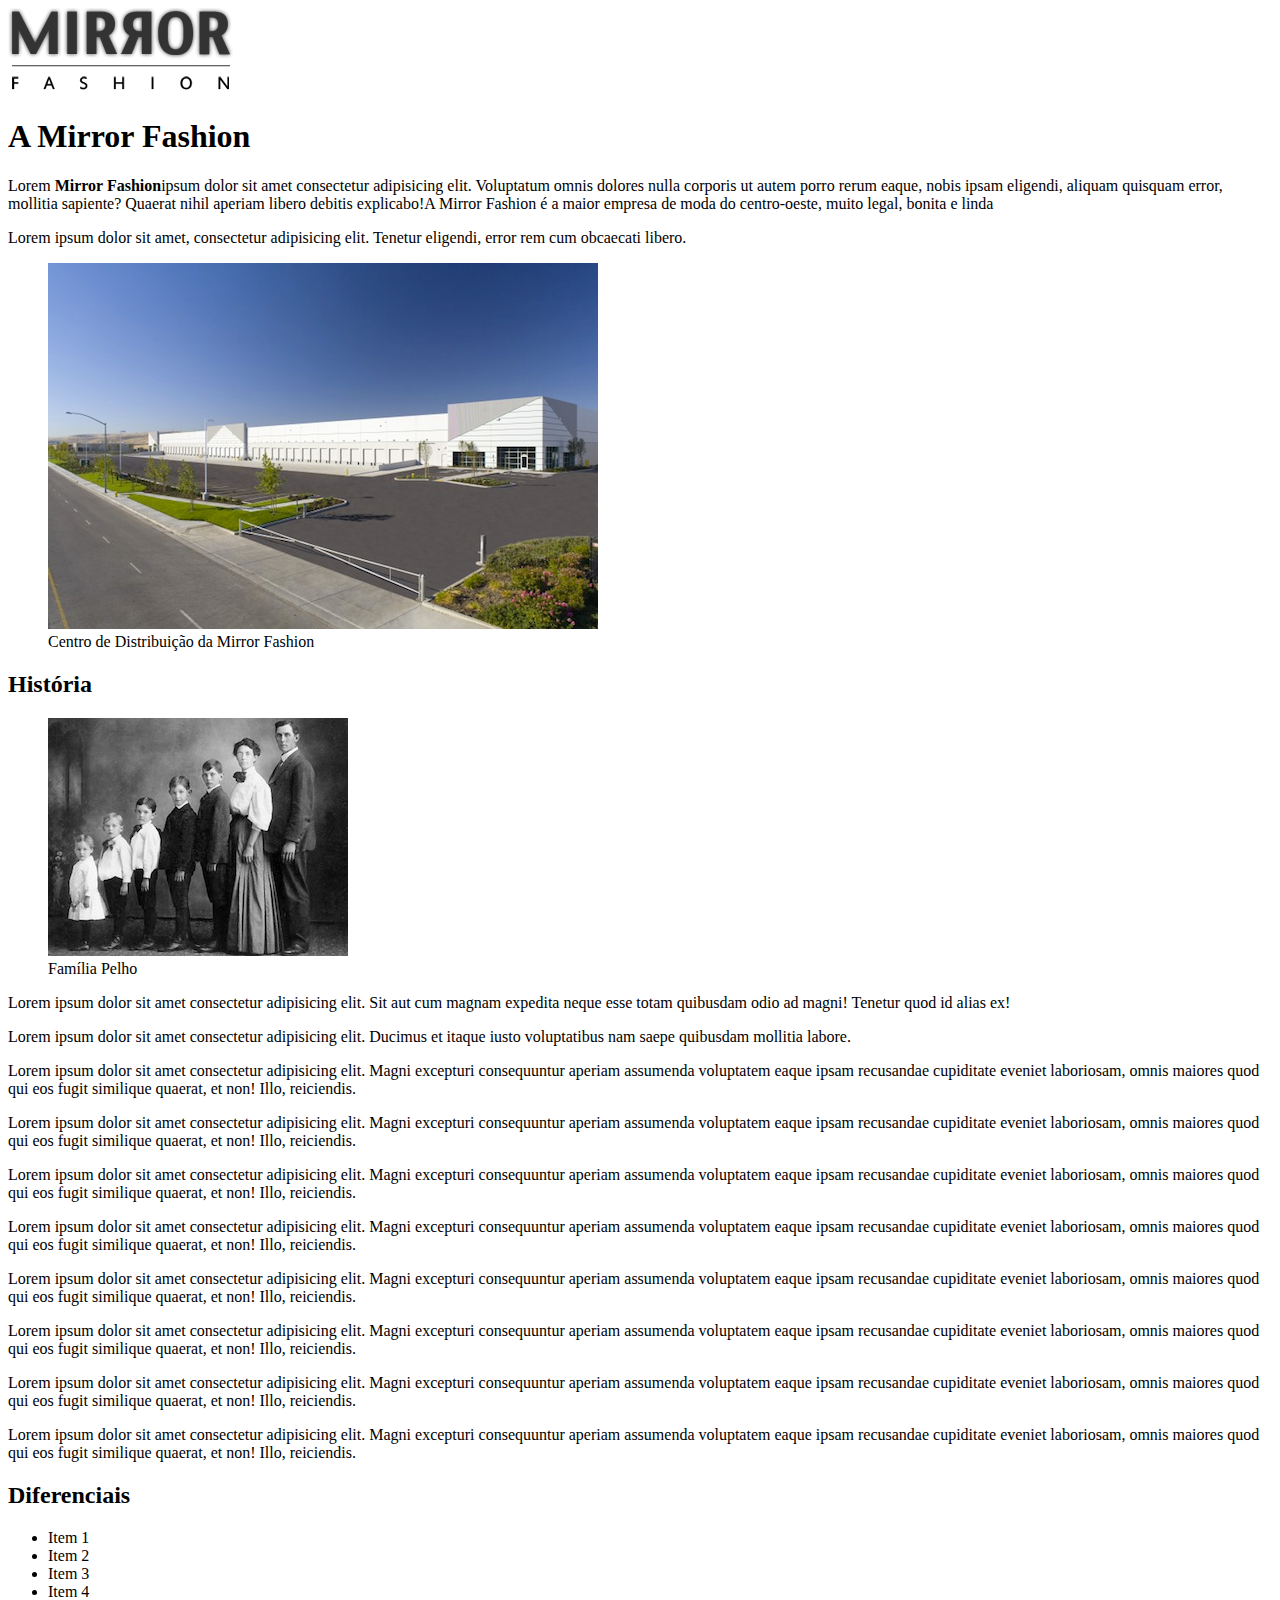
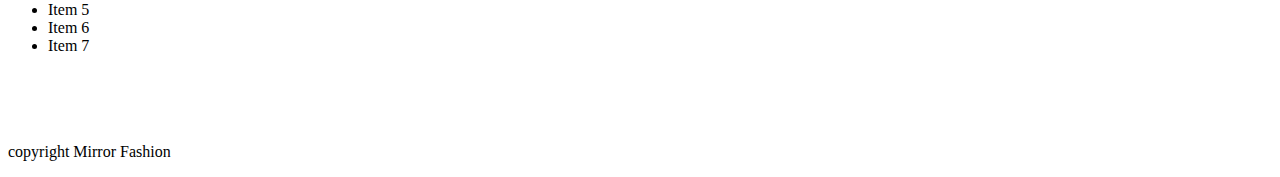
==== site/about.html @ ee29e6ef "Criação arquivos html e css da página About" ====
<!DOCTYPE html>
<html>
<head>
    <meta charset='utf-8'>
    <meta http-equiv='X-UA-Compatible' content='IE=edge'>
    <title>Sobre a Mirror Fashion</title>
    <meta name='viewport' content='width=device-width, initial-scale=1'>
    <link rel='stylesheet' href='sobre.css'>
    <script src='main.js'></script>
</head>
<body>
<header>
    <img src="img/logo.png">
</header>
<main>
    <h1 id="about_h1">A Mirror Fashion</h1>
    <p class="p1">Lorem <strong>Mirror Fashion</strong>ipsum dolor sit amet consectetur adipisicing elit. Voluptatum omnis dolores nulla corporis ut autem porro rerum eaque, nobis ipsam eligendi, aliquam quisquam error, mollitia sapiente? Quaerat nihil aperiam libero debitis explicabo!A Mirror Fashion é a maior empresa de moda do centro-oeste, muito legal, bonita e linda</p>
    <p>Lorem ipsum dolor sit amet, consectetur adipisicing elit. Tenetur eligendi, error rem cum obcaecati libero.</p>
    <figure id="centrodistribuicao">
    <img src="img/centro-distribuicao.png" alt:Foto do Centro de Distribuição da Mirror Fashion>
    <figcaption>Centro de Distribuição da Mirror Fashion</figcaption>
    </figure>
    <h2 class="p2">História</h2>
    <figure id="familia_pelho">
        <img src="img/familia-pelho.jpg" alt="Foto da família Pelho">
        <figcaption>Família Pelho</figcaption>
    </figure>

    <p>Lorem ipsum dolor sit amet consectetur adipisicing elit. Sit aut cum magnam expedita neque esse totam quibusdam odio ad magni! Tenetur quod id alias ex!</p>
    <p>Lorem ipsum dolor sit amet consectetur adipisicing elit. Ducimus et itaque iusto voluptatibus nam saepe quibusdam mollitia labore.</p>
    <p>Lorem ipsum dolor sit amet consectetur adipisicing elit. Magni excepturi consequuntur aperiam assumenda voluptatem eaque ipsam recusandae cupiditate eveniet laboriosam, omnis maiores quod qui eos fugit similique quaerat, et non! Illo, reiciendis.</p>
    <p>Lorem ipsum dolor sit amet consectetur adipisicing elit. Magni excepturi consequuntur aperiam assumenda voluptatem eaque ipsam recusandae cupiditate eveniet laboriosam, omnis maiores quod qui eos fugit similique quaerat, et non! Illo, reiciendis.</p>
    <p>Lorem ipsum dolor sit amet consectetur adipisicing elit. Magni excepturi consequuntur aperiam assumenda voluptatem eaque ipsam recusandae cupiditate eveniet laboriosam, omnis maiores quod qui eos fugit similique quaerat, et non! Illo, reiciendis.</p>
    <p>Lorem ipsum dolor sit amet consectetur adipisicing elit. Magni excepturi consequuntur aperiam assumenda voluptatem eaque ipsam recusandae cupiditate eveniet laboriosam, omnis maiores quod qui eos fugit similique quaerat, et non! Illo, reiciendis.</p>
    <p>Lorem ipsum dolor sit amet consectetur adipisicing elit. Magni excepturi consequuntur aperiam assumenda voluptatem eaque ipsam recusandae cupiditate eveniet laboriosam, omnis maiores quod qui eos fugit similique quaerat, et non! Illo, reiciendis.</p>
    <p>Lorem ipsum dolor sit amet consectetur adipisicing elit. Magni excepturi consequuntur aperiam assumenda voluptatem eaque ipsam recusandae cupiditate eveniet laboriosam, omnis maiores quod qui eos fugit similique quaerat, et non! Illo, reiciendis.</p>
    <p>Lorem ipsum dolor sit amet consectetur adipisicing elit. Magni excepturi consequuntur aperiam assumenda voluptatem eaque ipsam recusandae cupiditate eveniet laboriosam, omnis maiores quod qui eos fugit similique quaerat, et non! Illo, reiciendis.</p>
    <p>Lorem ipsum dolor sit amet consectetur adipisicing elit. Magni excepturi consequuntur aperiam assumenda voluptatem eaque ipsam recusandae cupiditate eveniet laboriosam, omnis maiores quod qui eos fugit similique quaerat, et non! Illo, reiciendis.</p>
    <h2>Diferenciais</h2>
    <ul>
        <li>Item 1</li>
        <li>Item 2</li>
        <li>Item 3</li>
        <li>Item 4</li>
        <li>Item 5</li>
        <li>Item 6</li>
        <li>Item 7</li>
    </ul>
</main>
<footer>
    <img src="img/logo-rodape.png">
    <p id="rodape">copyright Mirror Fashion</p>
</footer>
</body>
</html>
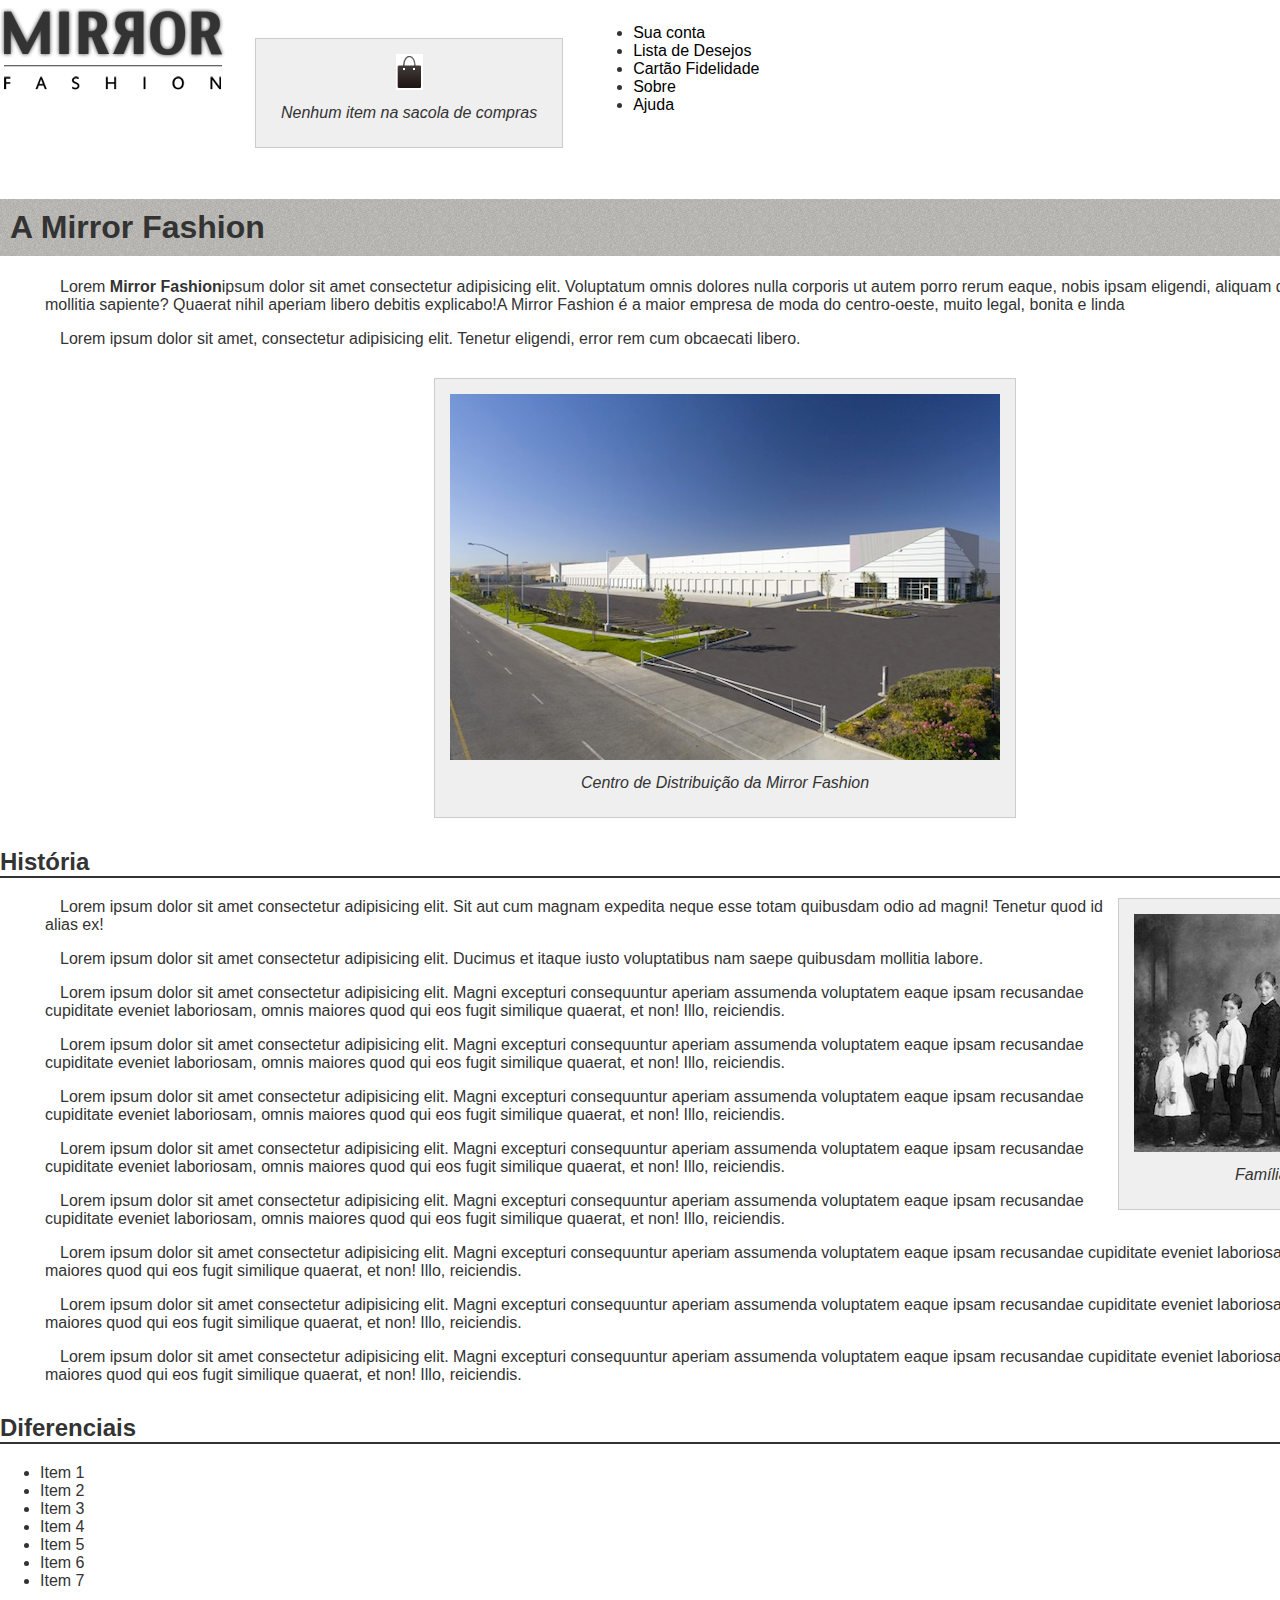
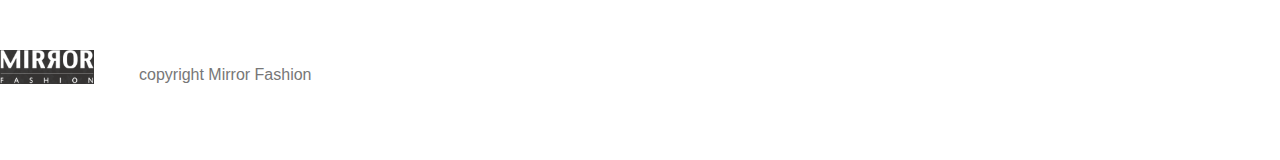
==== commit e2b91a99: "Atualizações about - código e visuais" ====
--- a/site/about.html
+++ b/site/about.html
@@ -5,51 +5,63 @@
     <meta http-equiv='X-UA-Compatible' content='IE=edge'>
     <title>Sobre a Mirror Fashion</title>
     <meta name='viewport' content='width=device-width, initial-scale=1'>
-    <link rel='stylesheet' href='sobre.css'>
+    <link rel='stylesheet' href='about.css'>
     <script src='main.js'></script>
 </head>
 <body>
-<header>
-    <img src="img/logo.png">
-</header>
-<main>
-    <h1 id="about_h1">A Mirror Fashion</h1>
-    <p class="p1">Lorem <strong>Mirror Fashion</strong>ipsum dolor sit amet consectetur adipisicing elit. Voluptatum omnis dolores nulla corporis ut autem porro rerum eaque, nobis ipsam eligendi, aliquam quisquam error, mollitia sapiente? Quaerat nihil aperiam libero debitis explicabo!A Mirror Fashion é a maior empresa de moda do centro-oeste, muito legal, bonita e linda</p>
-    <p>Lorem ipsum dolor sit amet, consectetur adipisicing elit. Tenetur eligendi, error rem cum obcaecati libero.</p>
-    <figure id="centrodistribuicao">
-    <img src="img/centro-distribuicao.png" alt:Foto do Centro de Distribuição da Mirror Fashion>
-    <figcaption>Centro de Distribuição da Mirror Fashion</figcaption>
-    </figure>
-    <h2 class="p2">História</h2>
-    <figure id="familia_pelho">
-        <img src="img/familia-pelho.jpg" alt="Foto da família Pelho">
-        <figcaption>Família Pelho</figcaption>
-    </figure>
-
-    <p>Lorem ipsum dolor sit amet consectetur adipisicing elit. Sit aut cum magnam expedita neque esse totam quibusdam odio ad magni! Tenetur quod id alias ex!</p>
-    <p>Lorem ipsum dolor sit amet consectetur adipisicing elit. Ducimus et itaque iusto voluptatibus nam saepe quibusdam mollitia labore.</p>
-    <p>Lorem ipsum dolor sit amet consectetur adipisicing elit. Magni excepturi consequuntur aperiam assumenda voluptatem eaque ipsam recusandae cupiditate eveniet laboriosam, omnis maiores quod qui eos fugit similique quaerat, et non! Illo, reiciendis.</p>
-    <p>Lorem ipsum dolor sit amet consectetur adipisicing elit. Magni excepturi consequuntur aperiam assumenda voluptatem eaque ipsam recusandae cupiditate eveniet laboriosam, omnis maiores quod qui eos fugit similique quaerat, et non! Illo, reiciendis.</p>
-    <p>Lorem ipsum dolor sit amet consectetur adipisicing elit. Magni excepturi consequuntur aperiam assumenda voluptatem eaque ipsam recusandae cupiditate eveniet laboriosam, omnis maiores quod qui eos fugit similique quaerat, et non! Illo, reiciendis.</p>
-    <p>Lorem ipsum dolor sit amet consectetur adipisicing elit. Magni excepturi consequuntur aperiam assumenda voluptatem eaque ipsam recusandae cupiditate eveniet laboriosam, omnis maiores quod qui eos fugit similique quaerat, et non! Illo, reiciendis.</p>
-    <p>Lorem ipsum dolor sit amet consectetur adipisicing elit. Magni excepturi consequuntur aperiam assumenda voluptatem eaque ipsam recusandae cupiditate eveniet laboriosam, omnis maiores quod qui eos fugit similique quaerat, et non! Illo, reiciendis.</p>
-    <p>Lorem ipsum dolor sit amet consectetur adipisicing elit. Magni excepturi consequuntur aperiam assumenda voluptatem eaque ipsam recusandae cupiditate eveniet laboriosam, omnis maiores quod qui eos fugit similique quaerat, et non! Illo, reiciendis.</p>
-    <p>Lorem ipsum dolor sit amet consectetur adipisicing elit. Magni excepturi consequuntur aperiam assumenda voluptatem eaque ipsam recusandae cupiditate eveniet laboriosam, omnis maiores quod qui eos fugit similique quaerat, et non! Illo, reiciendis.</p>
-    <p>Lorem ipsum dolor sit amet consectetur adipisicing elit. Magni excepturi consequuntur aperiam assumenda voluptatem eaque ipsam recusandae cupiditate eveniet laboriosam, omnis maiores quod qui eos fugit similique quaerat, et non! Illo, reiciendis.</p>
-    <h2>Diferenciais</h2>
-    <ul>
-        <li>Item 1</li>
-        <li>Item 2</li>
-        <li>Item 3</li>
-        <li>Item 4</li>
-        <li>Item 5</li>
-        <li>Item 6</li>
-        <li>Item 7</li>
-    </ul>
-</main>
-<footer>
-    <img src="img/logo-rodape.png">
-    <p id="rodape">copyright Mirror Fashion</p>
-</footer>
+    <header>
+        <a href="index.html"><img src="img/logo.png" alt="Logomarca da Mirror Fashion Shopping Online"></a>
+            <figure class="sacola-compras">
+                <a href="sacola-compras.html"><img src="img/sacola.png" alt="Sacola de Compras"></a>
+                <figcaption>Nenhum item na sacola de compras</figcaption>           
+            </figure>
+        <nav class="menu-inicial">
+            <ul>
+                <li><a href="sua-conta.html">Sua conta</a></li>
+                <li><a href="lista-desejos.html">Lista de Desejos</a></li>
+                <li><a href="fidelidade.html">Cartão Fidelidade</a></li>
+                <li><a href="sobre.html">Sobre</a></li>
+                <li><a href="ajuda.html">Ajuda</a></li>
+            </ul>
+        </nav>
+    </header>
+    <main>
+        <h1 id="about_h1">A Mirror Fashion</h1>
+        <p class="p1">Lorem <strong>Mirror Fashion</strong>ipsum dolor sit amet consectetur adipisicing elit. Voluptatum omnis dolores nulla corporis ut autem porro rerum eaque, nobis ipsam eligendi, aliquam quisquam error, mollitia sapiente? Quaerat nihil aperiam libero debitis explicabo!A Mirror Fashion é a maior empresa de moda do centro-oeste, muito legal, bonita e linda</p>
+        <p>Lorem ipsum dolor sit amet, consectetur adipisicing elit. Tenetur eligendi, error rem cum obcaecati libero.</p>
+        <figure id="centrodistribuicao">
+            <img src="img/centro-distribuicao.png" alt:Foto do Centro de Distribuição da Mirror Fashion>
+            <figcaption>Centro de Distribuição da Mirror Fashion</figcaption>
+        </figure>
+        <h2 class="p2">História</h2>
+        <figure id="familia_pelho">
+            <img src="img/familia-pelho.jpg" alt="Foto da família Pelho">
+            <figcaption>Família Pelho</figcaption>
+        </figure>
+        <p>Lorem ipsum dolor sit amet consectetur adipisicing elit. Sit aut cum magnam expedita neque esse totam quibusdam odio ad magni! Tenetur quod id alias ex!</p>
+        <p>Lorem ipsum dolor sit amet consectetur adipisicing elit. Ducimus et itaque iusto voluptatibus nam saepe quibusdam mollitia labore.</p>
+        <p>Lorem ipsum dolor sit amet consectetur adipisicing elit. Magni excepturi consequuntur aperiam assumenda voluptatem eaque ipsam recusandae cupiditate eveniet laboriosam, omnis maiores quod qui eos fugit similique quaerat, et non! Illo, reiciendis.</p>
+        <p>Lorem ipsum dolor sit amet consectetur adipisicing elit. Magni excepturi consequuntur aperiam assumenda voluptatem eaque ipsam recusandae cupiditate eveniet laboriosam, omnis maiores quod qui eos fugit similique quaerat, et non! Illo, reiciendis.</p>
+        <p>Lorem ipsum dolor sit amet consectetur adipisicing elit. Magni excepturi consequuntur aperiam assumenda voluptatem eaque ipsam recusandae cupiditate eveniet laboriosam, omnis maiores quod qui eos fugit similique quaerat, et non! Illo, reiciendis.</p>
+        <p>Lorem ipsum dolor sit amet consectetur adipisicing elit. Magni excepturi consequuntur aperiam assumenda voluptatem eaque ipsam recusandae cupiditate eveniet laboriosam, omnis maiores quod qui eos fugit similique quaerat, et non! Illo, reiciendis.</p>
+        <p>Lorem ipsum dolor sit amet consectetur adipisicing elit. Magni excepturi consequuntur aperiam assumenda voluptatem eaque ipsam recusandae cupiditate eveniet laboriosam, omnis maiores quod qui eos fugit similique quaerat, et non! Illo, reiciendis.</p>
+        <p>Lorem ipsum dolor sit amet consectetur adipisicing elit. Magni excepturi consequuntur aperiam assumenda voluptatem eaque ipsam recusandae cupiditate eveniet laboriosam, omnis maiores quod qui eos fugit similique quaerat, et non! Illo, reiciendis.</p>
+        <p>Lorem ipsum dolor sit amet consectetur adipisicing elit. Magni excepturi consequuntur aperiam assumenda voluptatem eaque ipsam recusandae cupiditate eveniet laboriosam, omnis maiores quod qui eos fugit similique quaerat, et non! Illo, reiciendis.</p>
+        <p>Lorem ipsum dolor sit amet consectetur adipisicing elit. Magni excepturi consequuntur aperiam assumenda voluptatem eaque ipsam recusandae cupiditate eveniet laboriosam, omnis maiores quod qui eos fugit similique quaerat, et non! Illo, reiciendis.</p>
+        <h2>Diferenciais</h2>
+        <ul>
+            <li>Item 1</li>
+            <li>Item 2</li>
+            <li>Item 3</li>
+            <li>Item 4</li>
+            <li>Item 5</li>
+            <li>Item 6</li>
+            <li>Item 7</li>
+        </ul>
+    </main>
+    <footer>
+        <img src="img/logo-rodape.png">
+        <p id="rodape">copyright Mirror Fashion</p>
+    </footer>
 </body>
 </html>--- a/site/about.css
+++ b/site/about.css
@@ -0,0 +1,70 @@
+body {
+    color: #333333;
+    font-family: 'Lucida Sans Unicode', 'Lucida Grande', sans-serif;
+    margin-left: auto;
+    margin-right: auto;
+    width: 1450px;
+}
+
+a {
+        text-decoration: none;
+        color: black;
+}
+
+header {
+    display: flex;
+}
+
+#about_h1{
+    background-image: url(img/sobre-background.jpg);
+    padding: 10px;
+}
+
+p {
+    text-indent: 15px;
+    padding: 0 45px;
+}
+
+h2 {
+    margin-top: 30px;
+    border-bottom: 2px solid #333333
+}
+
+figcaption {
+    font-style: italic;
+    margin: 10px;
+}
+
+figure {
+    padding: 15px;
+    margin:30px;
+    text-align: center;
+    background-color: #efefef;
+    border: 1px solid #cccccc;
+}
+
+#centrodistribuicao {
+    width:550px;
+    margin-left: auto;
+    margin-right: auto;
+
+}
+
+#familia_pelho {
+    float: right;
+   margin: 0 0 10px 10px;
+}
+
+footer {
+    color: #777777;
+    margin: 30px 0;
+    padding: 30px 0;
+}
+
+footer img {
+    margin-right: 30px;
+    vertical-align: middle;
+    width: 94px;
+    background-image: url(img/fundo-rodape.png);
+    float: left;
+}
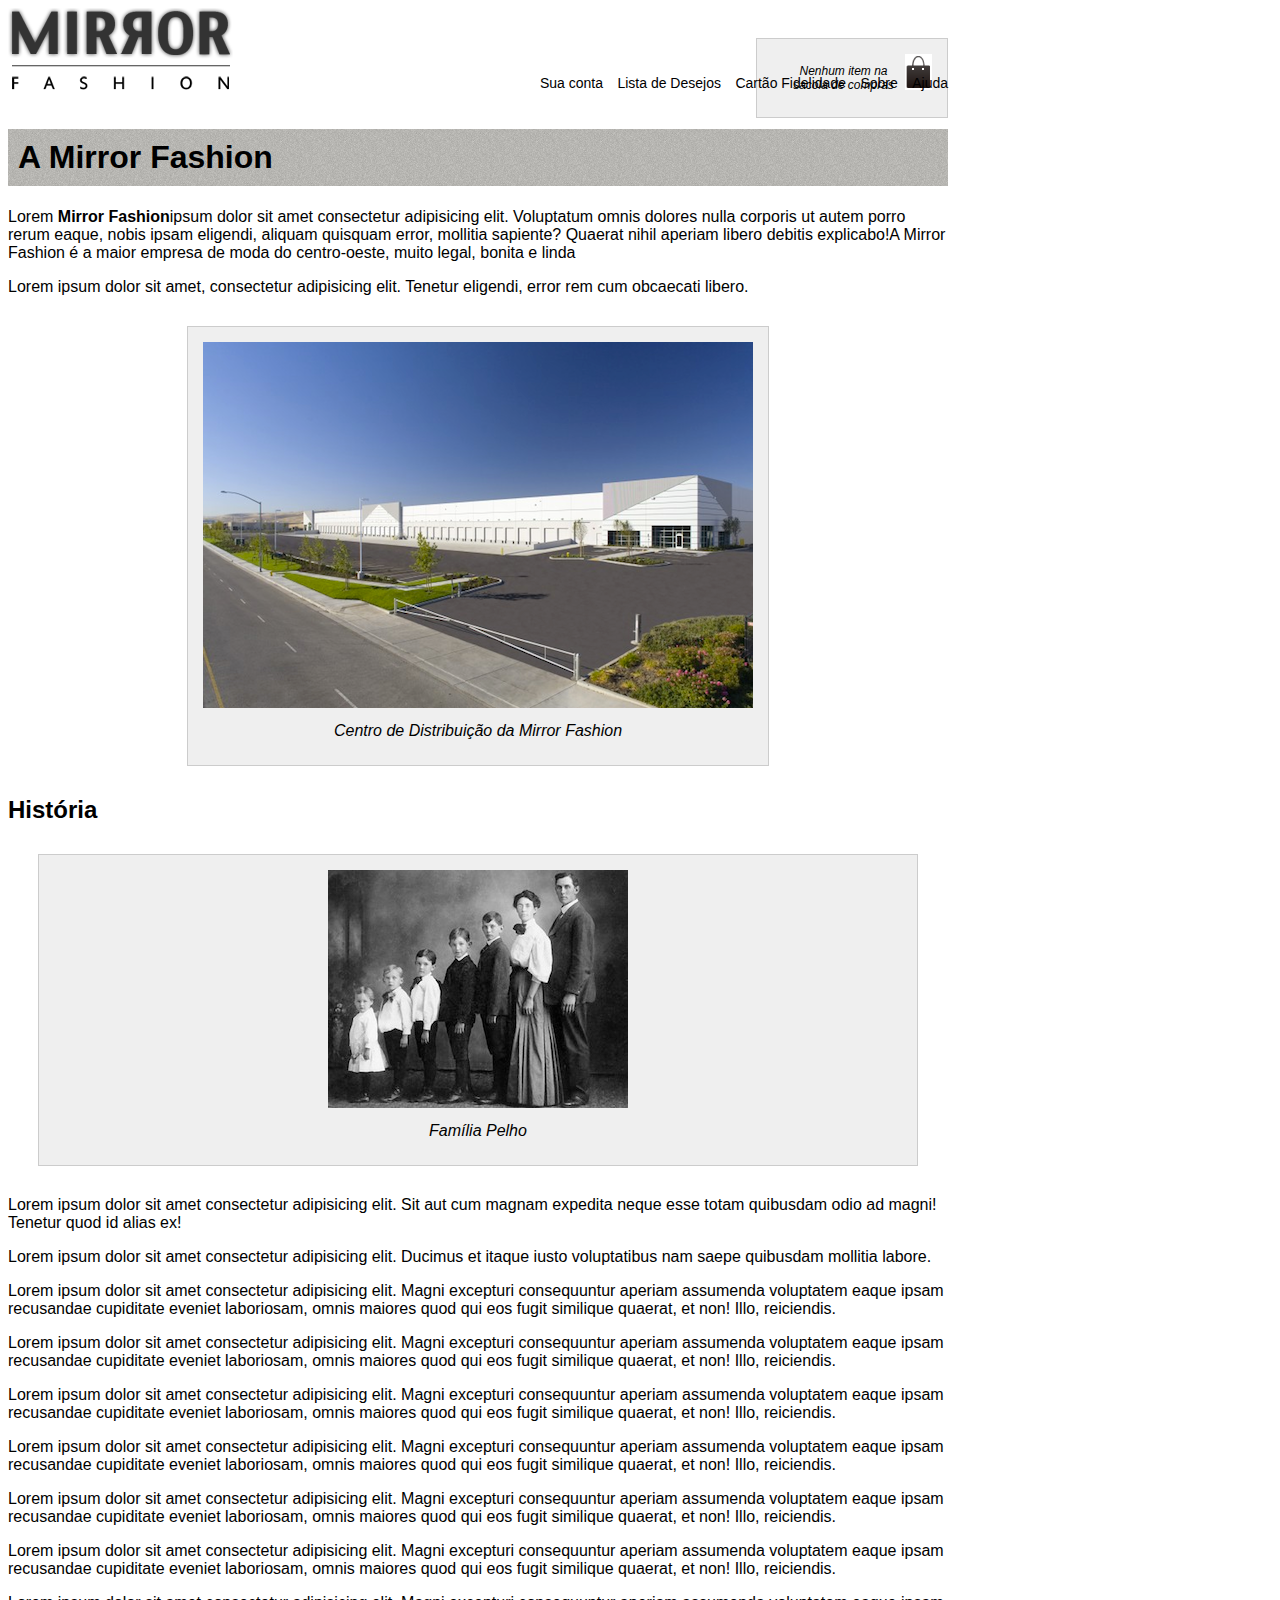
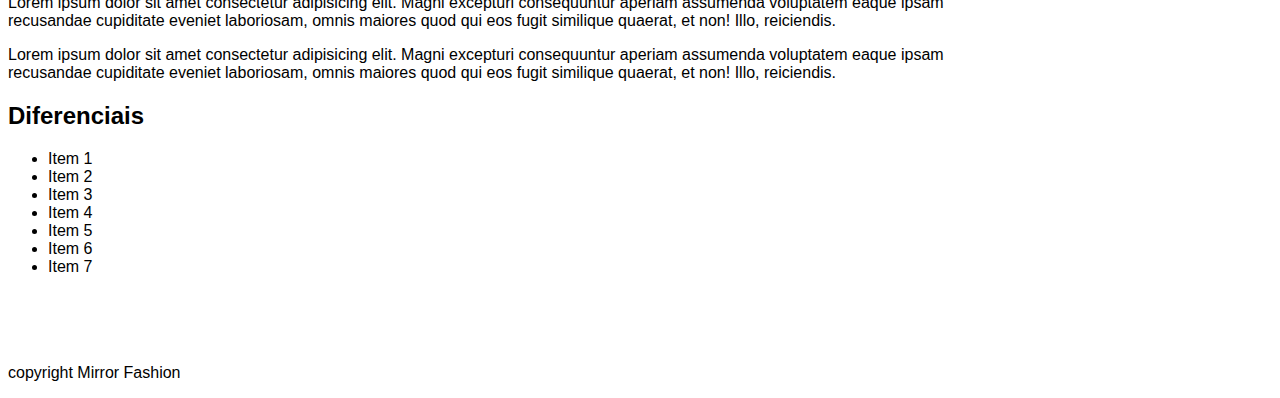
==== commit dd441215: "Atualizações visuais na página about" ====
--- a/site/about.html
+++ b/site/about.html
@@ -1,16 +1,15 @@
 <!DOCTYPE html>
-<html>
+<html lang="pt-br">
 <head>
-    <meta charset='utf-8'>
-    <meta http-equiv='X-UA-Compatible' content='IE=edge'>
-    <title>Sobre a Mirror Fashion</title>
-    <meta name='viewport' content='width=device-width, initial-scale=1'>
-    <link rel='stylesheet' href='about.css'>
-    <script src='main.js'></script>
+    <meta charset="UTF-8">
+    <meta name="viewport" content="width=device-width, initial-scale=1.0">
+    <link rel="stylesheet" href="about2.css">
+    <title>Mirror Fashion Shopping Online</title>
 </head>
 <body>
     <header>
         <a href="index.html"><img src="img/logo.png" alt="Logomarca da Mirror Fashion Shopping Online"></a>
+        <div class="container">
             <figure class="sacola-compras">
                 <a href="sacola-compras.html"><img src="img/sacola.png" alt="Sacola de Compras"></a>
                 <figcaption>Nenhum item na sacola de compras</figcaption>           
@@ -20,13 +19,15 @@
                 <li><a href="sua-conta.html">Sua conta</a></li>
                 <li><a href="lista-desejos.html">Lista de Desejos</a></li>
                 <li><a href="fidelidade.html">Cartão Fidelidade</a></li>
-                <li><a href="sobre.html">Sobre</a></li>
+                <li><a href="about.html">Sobre</a></li>
                 <li><a href="ajuda.html">Ajuda</a></li>
             </ul>
         </nav>
+        </div>
     </header>
     <main>
         <h1 id="about_h1">A Mirror Fashion</h1>
+        <div class="central">
         <p class="p1">Lorem <strong>Mirror Fashion</strong>ipsum dolor sit amet consectetur adipisicing elit. Voluptatum omnis dolores nulla corporis ut autem porro rerum eaque, nobis ipsam eligendi, aliquam quisquam error, mollitia sapiente? Quaerat nihil aperiam libero debitis explicabo!A Mirror Fashion é a maior empresa de moda do centro-oeste, muito legal, bonita e linda</p>
         <p>Lorem ipsum dolor sit amet, consectetur adipisicing elit. Tenetur eligendi, error rem cum obcaecati libero.</p>
         <figure id="centrodistribuicao">
@@ -58,6 +59,7 @@
             <li>Item 6</li>
             <li>Item 7</li>
         </ul>
+        </div>
     </main>
     <footer>
         <img src="img/logo-rodape.png">
--- a/site/about2.css
+++ b/site/about2.css
@@ -0,0 +1,65 @@
+body {
+    width: 940px;
+    font-family: 'Lucida Sans', 'Lucida Sans Regular', 'Lucida Grande', 'Lucida Sans Unicode', Geneva, Verdana, sans-serif;
+}
+
+a {
+    text-decoration: none;
+    color: black;
+}
+
+header {
+    position: relative;
+    height: 100px;
+    width: 940px;
+}
+
+.sacola-compras {
+    position: absolute;
+    top: 0px;
+    right: 0px;
+    margin-right: 0;
+    font-size: 12px;
+    width: 160px;
+}
+
+.sacola-compras img {
+    float: right;
+}
+
+.menu-inicial {
+    position: absolute;
+    right: 0px;
+    top: 50px;
+    margin-right: 0px;
+}
+
+.menu-inicial ul li {
+    display: inline;
+    font-size: 14px;
+    margin-left: 10px;
+}
+
+#about_h1 {
+    background-image: url(img/sobre-background.jpg);
+    padding: 10px;
+}
+
+figcaption {
+    font-style: italic;
+    margin: 10px;
+}
+
+figure {
+    padding: 15px;
+    margin:30px;
+    text-align: center;
+    background-color: #efefef;
+    border: 1px solid #cccccc;
+}
+
+#centrodistribuicao {
+    width:550px;
+    margin-left: auto;
+    margin-right: auto;
+}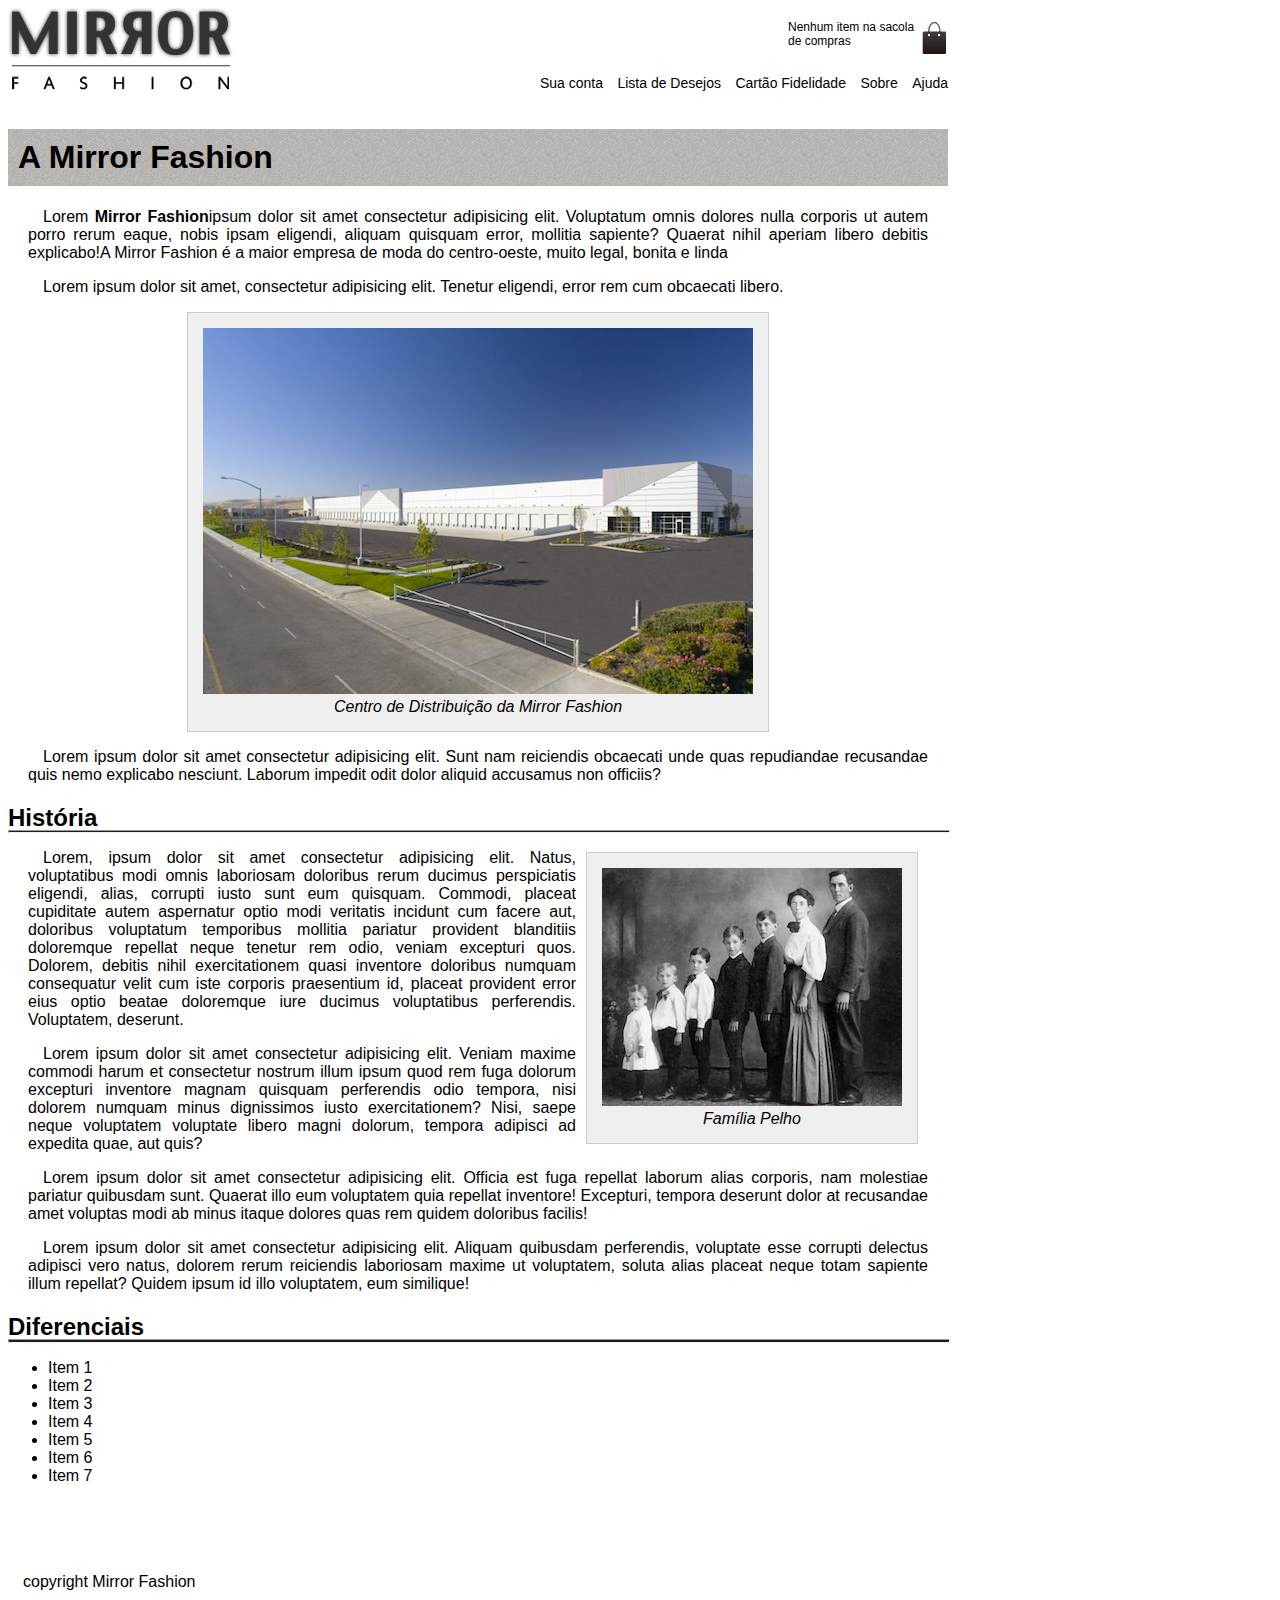
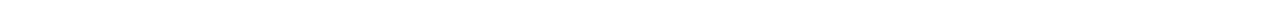
==== commit 34adb0f4: "Atualizações visuais - faltando o footer" ====
--- a/site/about.html
+++ b/site/about.html
@@ -34,22 +34,22 @@
             <img src="img/centro-distribuicao.png" alt:Foto do Centro de Distribuição da Mirror Fashion>
             <figcaption>Centro de Distribuição da Mirror Fashion</figcaption>
         </figure>
+        <p>Lorem ipsum dolor sit amet consectetur adipisicing elit. Sunt nam reiciendis obcaecati unde quas repudiandae recusandae quis nemo explicabo nesciunt. Laborum impedit odit dolor aliquid accusamus non officiis?</p>
+        </div>
         <h2 class="p2">História</h2>
+        <hr>
+        <div class="central">
         <figure id="familia_pelho">
             <img src="img/familia-pelho.jpg" alt="Foto da família Pelho">
             <figcaption>Família Pelho</figcaption>
         </figure>
-        <p>Lorem ipsum dolor sit amet consectetur adipisicing elit. Sit aut cum magnam expedita neque esse totam quibusdam odio ad magni! Tenetur quod id alias ex!</p>
-        <p>Lorem ipsum dolor sit amet consectetur adipisicing elit. Ducimus et itaque iusto voluptatibus nam saepe quibusdam mollitia labore.</p>
-        <p>Lorem ipsum dolor sit amet consectetur adipisicing elit. Magni excepturi consequuntur aperiam assumenda voluptatem eaque ipsam recusandae cupiditate eveniet laboriosam, omnis maiores quod qui eos fugit similique quaerat, et non! Illo, reiciendis.</p>
-        <p>Lorem ipsum dolor sit amet consectetur adipisicing elit. Magni excepturi consequuntur aperiam assumenda voluptatem eaque ipsam recusandae cupiditate eveniet laboriosam, omnis maiores quod qui eos fugit similique quaerat, et non! Illo, reiciendis.</p>
-        <p>Lorem ipsum dolor sit amet consectetur adipisicing elit. Magni excepturi consequuntur aperiam assumenda voluptatem eaque ipsam recusandae cupiditate eveniet laboriosam, omnis maiores quod qui eos fugit similique quaerat, et non! Illo, reiciendis.</p>
-        <p>Lorem ipsum dolor sit amet consectetur adipisicing elit. Magni excepturi consequuntur aperiam assumenda voluptatem eaque ipsam recusandae cupiditate eveniet laboriosam, omnis maiores quod qui eos fugit similique quaerat, et non! Illo, reiciendis.</p>
-        <p>Lorem ipsum dolor sit amet consectetur adipisicing elit. Magni excepturi consequuntur aperiam assumenda voluptatem eaque ipsam recusandae cupiditate eveniet laboriosam, omnis maiores quod qui eos fugit similique quaerat, et non! Illo, reiciendis.</p>
-        <p>Lorem ipsum dolor sit amet consectetur adipisicing elit. Magni excepturi consequuntur aperiam assumenda voluptatem eaque ipsam recusandae cupiditate eveniet laboriosam, omnis maiores quod qui eos fugit similique quaerat, et non! Illo, reiciendis.</p>
-        <p>Lorem ipsum dolor sit amet consectetur adipisicing elit. Magni excepturi consequuntur aperiam assumenda voluptatem eaque ipsam recusandae cupiditate eveniet laboriosam, omnis maiores quod qui eos fugit similique quaerat, et non! Illo, reiciendis.</p>
-        <p>Lorem ipsum dolor sit amet consectetur adipisicing elit. Magni excepturi consequuntur aperiam assumenda voluptatem eaque ipsam recusandae cupiditate eveniet laboriosam, omnis maiores quod qui eos fugit similique quaerat, et non! Illo, reiciendis.</p>
-        <h2>Diferenciais</h2>
+        <p>Lorem, ipsum dolor sit amet consectetur adipisicing elit. Natus, voluptatibus modi omnis laboriosam doloribus rerum ducimus perspiciatis eligendi, alias, corrupti iusto sunt eum quisquam. Commodi, placeat cupiditate autem aspernatur optio modi veritatis incidunt cum facere aut, doloribus voluptatum temporibus mollitia pariatur provident blanditiis doloremque repellat neque tenetur rem odio, veniam excepturi quos. Dolorem, debitis nihil exercitationem quasi inventore doloribus numquam consequatur velit cum iste corporis praesentium id, placeat provident error eius optio beatae doloremque iure ducimus voluptatibus perferendis. Voluptatem, deserunt.</p>
+        <p>Lorem ipsum dolor sit amet consectetur adipisicing elit. Veniam maxime commodi harum et consectetur nostrum illum ipsum quod rem fuga dolorum excepturi inventore magnam quisquam perferendis odio tempora, nisi dolorem numquam minus dignissimos iusto exercitationem? Nisi, saepe neque voluptatem voluptate libero magni dolorum, tempora adipisci ad expedita quae, aut quis?</p>
+        <p>Lorem ipsum dolor sit amet consectetur adipisicing elit. Officia est fuga repellat laborum alias corporis, nam molestiae pariatur quibusdam sunt. Quaerat illo eum voluptatem quia repellat inventore! Excepturi, tempora deserunt dolor at recusandae amet voluptas modi ab minus itaque dolores quas rem quidem doloribus facilis!</p>
+        <p>Lorem ipsum dolor sit amet consectetur adipisicing elit. Aliquam quibusdam perferendis, voluptate esse corrupti delectus adipisci vero natus, dolorem rerum reiciendis laboriosam maxime ut voluptatem, soluta alias placeat neque totam sapiente illum repellat? Quidem ipsum id illo voluptatem, eum similique!</p>
+        </div>
+                <h2>Diferenciais</h2>
+                <hr>
         <ul>
             <li>Item 1</li>
             <li>Item 2</li>
--- a/site/about2.css
+++ b/site/about2.css
@@ -40,26 +40,49 @@
     margin-left: 10px;
 }
 
+.central {
+    padding-left: 20px;
+    padding-right: 20px;
+}
+
 #about_h1 {
     background-image: url(img/sobre-background.jpg);
     padding: 10px;
 }
 
-figcaption {
+#centrodistribuicao {
     font-style: italic;
     margin: 10px;
+    padding: 15px;
+    text-align: center;
+    background-color: #efefef;
+    border: 1px solid #cccccc;
+    width:550px;
+    margin-left: auto;
+    margin-right: auto;
 }
 
-figure {
+#familia_pelho {
+    float: right;
+    font-style: italic;
+    margin: 3px 10px 10px 10px;
     padding: 15px;
-    margin:30px;
     text-align: center;
     background-color: #efefef;
     border: 1px solid #cccccc;
 }
 
-#centrodistribuicao {
-    width:550px;
-    margin-left: auto;
-    margin-right: auto;
+p{
+    text-align: justify;
+    text-indent: 15px;
+}
+
+hr {
+    height: 1.5px;
+    width: 940px;
+    background-color: rgb(29, 29, 29);
+}
+
+h2 {
+    margin-bottom: -10px;
 }